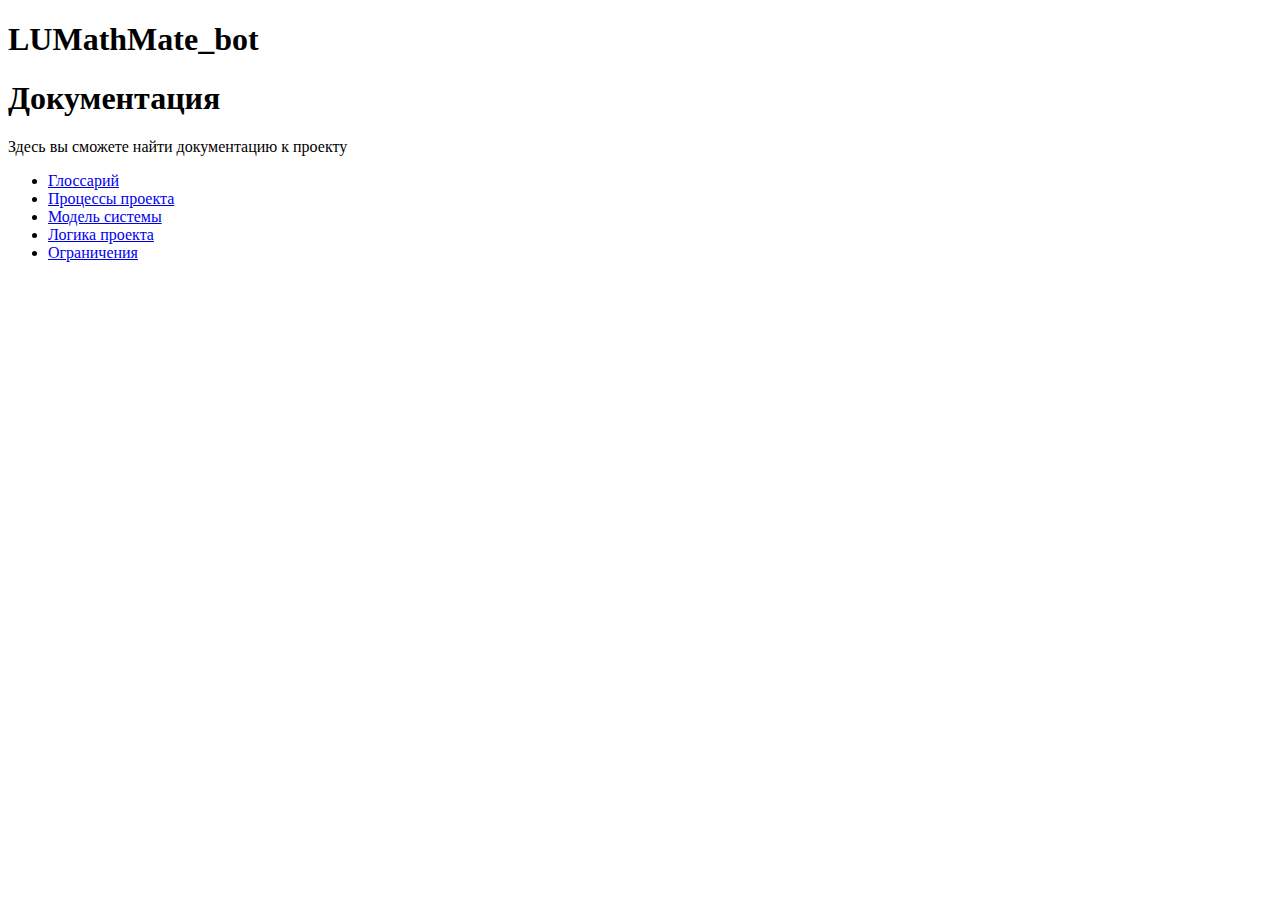
==== documentation/index.html @ 09a42a62 "refactor: changes in file structure of docs" ====
<!DOCTYPE html>

<header>
    <link rel="stylesheet" href="style.css">
</header>

<body>
    <h1>LUMathMate_bot</h1>
    <h1>Документация</h1>

    <p>Здесь вы сможете найти документацию к проекту <link
            href="https://github.com/lovelee138/lumathmate_bot"></p>

    
    <ul>
        <li><a href="glossary.html">Глоссарий</a>
        <li><a href="project_processes.html">Процессы проекта</a>
        <li><a href="system_model.html">Модель системы</a>
        <li><a href="logic.html">Логика проекта</a>
        <li><a href="boundaries.html">Ограничения</a>
    </ul>
</body>
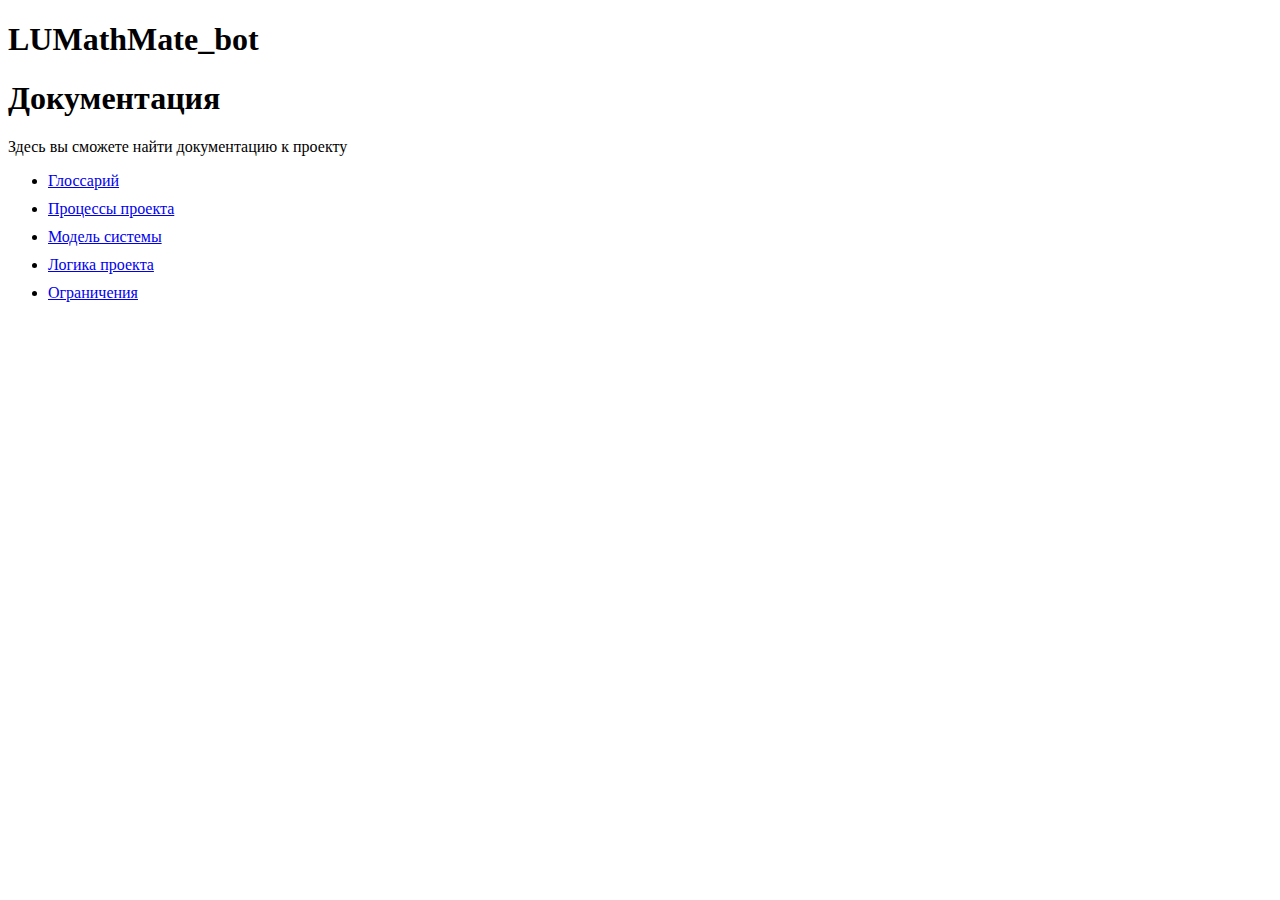
==== commit d3662f62: "fix: add side_bar, css" ====
--- a/documentation/index.html
+++ b/documentation/index.html
@@ -2,6 +2,7 @@
 
 <header>
     <link rel="stylesheet" href="style.css">
+    <meta name="viewport" content="width=device-width, initial-scale=1">
 </header>
 
 <body>
@@ -11,12 +12,11 @@
     <p>Здесь вы сможете найти документацию к проекту <link
             href="https://github.com/lovelee138/lumathmate_bot"></p>
 
-    
     <ul>
-        <li><a href="glossary.html">Глоссарий</a>
-        <li><a href="project_processes.html">Процессы проекта</a>
-        <li><a href="system_model.html">Модель системы</a>
-        <li><a href="logic.html">Логика проекта</a>
-        <li><a href="boundaries.html">Ограничения</a>
-    </ul>
-</body>+        <li><a href="sections/glossary.html">Глоссарий</a>
+            <li><a href="sections/project_processes.html">Процессы проекта</a>
+                <li><a href="sections/system_model.html">Модель системы</a>
+                    <li><a href="sections/logic.html">Логика проекта</a>
+                        <li><a href="sections/boundaries.html">Ограничения</a>
+                        </ul>
+                    </body>--- a/documentation/style.css
+++ b/documentation/style.css
@@ -0,0 +1,20 @@
+a:visited {
+  color: blue;
+}
+
+li {
+  margin-bottom: 10px;
+  margin-top: 10px;
+}
+
+@media (min-width: 1200px) {
+  .left_bar {
+    width: 20vw;
+  }
+  .main {
+    width: 60vw;
+  }
+  .right_bar {
+    width: 20vw;
+  }
+}
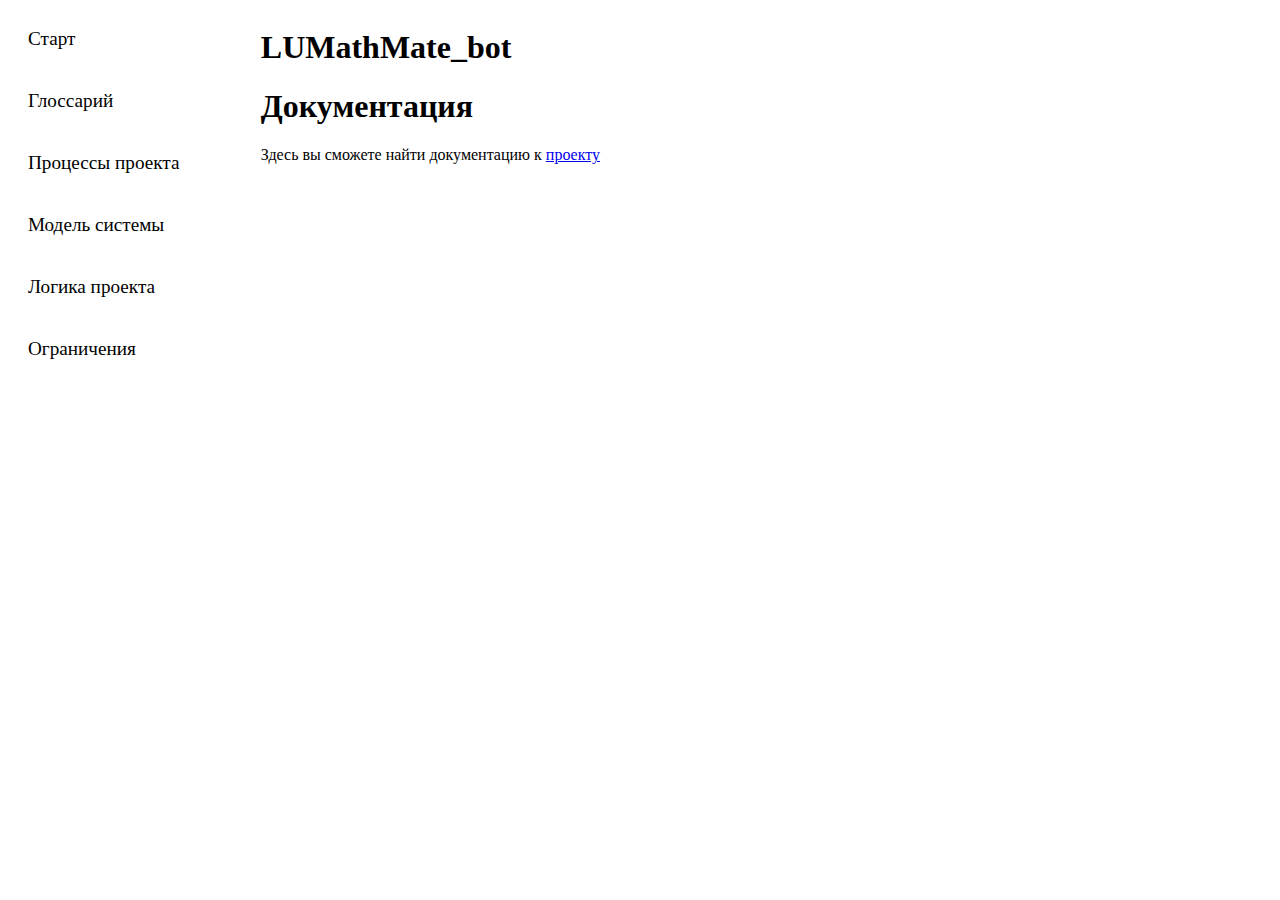
==== commit 1685d47f: "fix: minor fix" ====
--- a/documentation/index.html
+++ b/documentation/index.html
@@ -2,21 +2,34 @@
 
 <header>
     <link rel="stylesheet" href="style.css">
+    <link rel="stylesheet" href="sections/style_section.css">
     <meta name="viewport" content="width=device-width, initial-scale=1">
 </header>
 
 <body>
+    <div class="left_bar">
+        <div class="menu">
+            <a href="index.html">Старт</a>
+            <a href="sections/glossary.html">Глоссарий</a>
+            <a href="sections/project_processes.html">Процессы проекта</a>
+            <a href="sections/system_model.html">Модель системы</a>
+            <a href="sections/logic.html">Логика проекта</a>
+            <a href="sections/boundaries.html">Ограничения</a>
+        </div>
+    </div>
+
+</div>
+
+<div class="main">
     <h1>LUMathMate_bot</h1>
     <h1>Документация</h1>
 
-    <p>Здесь вы сможете найти документацию к проекту <link
-            href="https://github.com/lovelee138/lumathmate_bot"></p>
+    <p>Здесь вы сможете найти документацию к <a
+            href="https://github.com/lovelee138/lumathmate_bot" target="_blank">проекту</a> </p>
 
-    <ul>
-        <li><a href="sections/glossary.html">Глоссарий</a>
-            <li><a href="sections/project_processes.html">Процессы проекта</a>
-                <li><a href="sections/system_model.html">Модель системы</a>
-                    <li><a href="sections/logic.html">Логика проекта</a>
-                        <li><a href="sections/boundaries.html">Ограничения</a>
-                        </ul>
-                    </body>+    </div>
+
+    <div class="right_bar">
+
+    </div>
+</body>--- a/documentation/sections/style_section.css
+++ b/documentation/sections/style_section.css
@@ -0,0 +1,21 @@
+body {
+  display: flex;
+  flex-direction: row;
+}
+
+.menu {
+  display: flex;
+  flex-direction: column;
+  position: sticky;
+  top: 0px;
+
+  margin-left: 20px;
+}
+
+.menu a {
+  font-size: larger;
+  color: black;
+  text-decoration: none;
+  margin-top: 20px;
+  margin-bottom: 20px;
+}
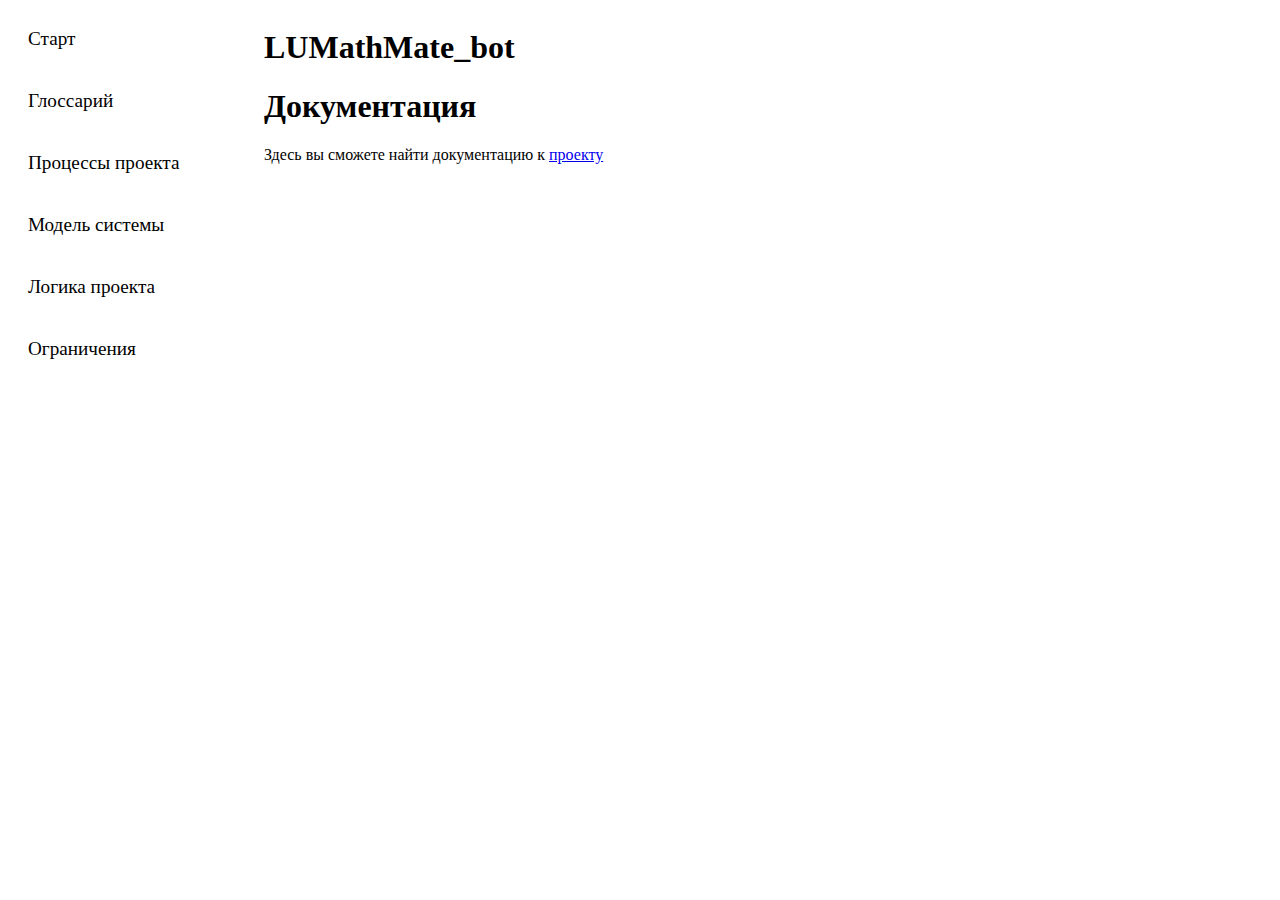
==== commit 97098822: "feat: add command /add_new_student" ====
--- a/documentation/index.html
+++ b/documentation/index.html
@@ -26,10 +26,7 @@
 
     <p>Здесь вы сможете найти документацию к <a
             href="https://github.com/lovelee138/lumathmate_bot" target="_blank">проекту</a> </p>
-
-    </div>
-
-    <div class="right_bar">
-
+    <div class="right_bar"></div>
+    
     </div>
 </body>